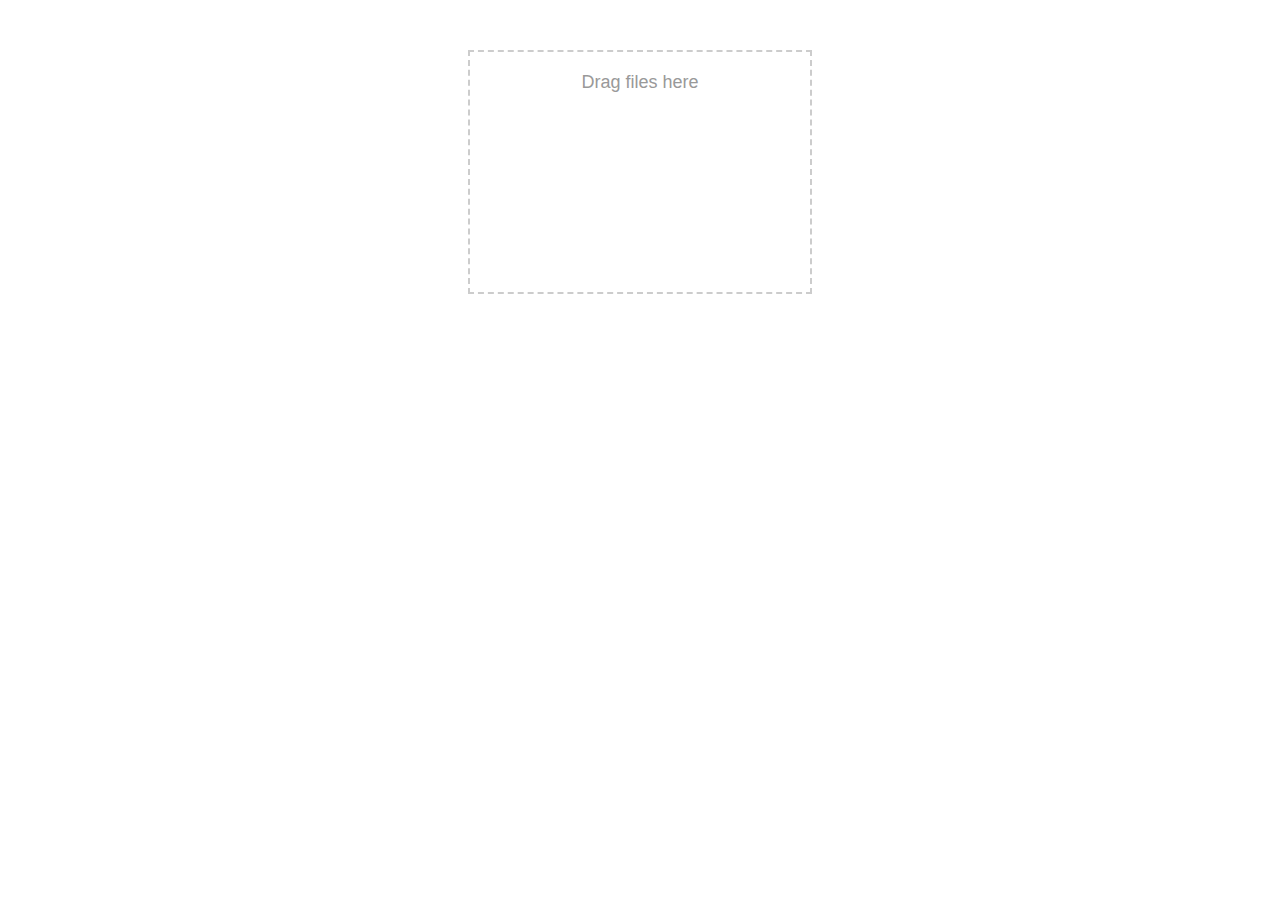
==== index.html @ c2d84fe8 "first commit" ====
<!DOCTYPE html>
<html>

<head>
    <title>Drag and Drop</title>
    <link rel="stylesheet" type="text/css" href="style.css">
</head>

<body>
    <div id="dropArea"
    ondrop="dropHandler(event);" 
    ondragover="dragOverHandler(event);"
    ondragenter="dragEnterHandler(event);"
    ondragleave="dragLeaveHandler(event);">
        <p>Drag files here</p>
    </div>

    <script src="script.js"></script>
</body>

</html>
---- style.css ----
#dropArea {
    width: 300px;
    height: 200px;
    border: 2px dashed #ccc;
    text-align: center;
    padding: 20px;
    font-family: Arial, sans-serif;
    margin: 50px auto;
}

#dropArea p {
    margin: 0;
    font-size: 18px;
    color: #999;
}

#dropArea.highlight {
    background-color: #e9f5fe;
    
}
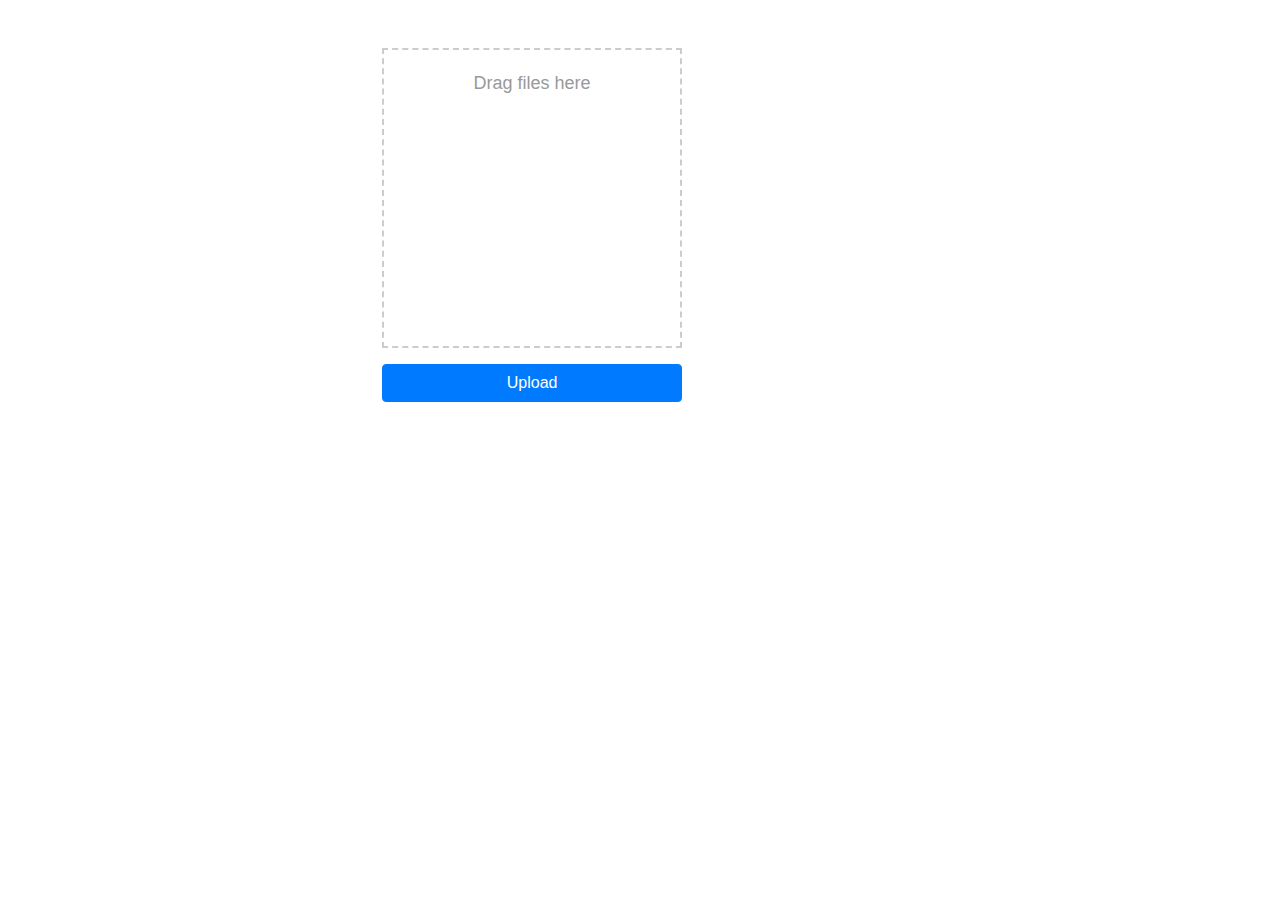
==== commit 414a0540: "Millores" ====
--- a/index.html
+++ b/index.html
@@ -4,16 +4,25 @@
 <head>
     <title>Drag and Drop</title>
     <link rel="stylesheet" type="text/css" href="style.css">
+    <link rel="stylesheet" href="https://maxcdn.bootstrapcdn.com/bootstrap/4.5.2/css/bootstrap.min.css">
 </head>
 
 <body>
-    <div id="dropArea"
-    ondrop="dropHandler(event);" 
-    ondragover="dragOverHandler(event);"
-    ondragenter="dragEnterHandler(event);"
-    ondragleave="dragLeaveHandler(event);">
-        <p>Drag files here</p>
+    <div class="row justify-content-center mt-5">
+        <div class="col-5">
+            <div id="dropArea"
+            ondrop="dropHandler(event);" 
+            ondragover="dragOverHandler(event);"
+            ondragenter="dragEnterHandler(event);"
+            ondragleave="dragLeaveHandler(event);">
+                Drag files here
+            </div>
+
+            <button type="button" class="btn btn-primary" onclick="clic(event)">Upload</button>
+
+        </div>
     </div>
+
 
     <script src="script.js"></script>
 </body>
--- a/style.css
+++ b/style.css
@@ -1,12 +1,20 @@
-#dropArea {
+/*#main {
     width: 300px;
     height: 200px;
+    margin: 50px auto;
+}
+
+#dropArea {
+    width: 100%;
+    height: 100%;
     border: 2px dashed #ccc;
     text-align: center;
     padding: 20px;
     font-family: Arial, sans-serif;
-    margin: 50px auto;
+    
 }
+
+
 
 #dropArea p {
     margin: 0;
@@ -16,5 +24,29 @@
 
 #dropArea.highlight {
     background-color: #e9f5fe;
+
+}*/
+
+
+#dropArea {
+    width: 300px;
+    height: 300px;
+    border: 2px dashed #ccc;
+    text-align: center;
+    padding: 20px;
+    font-family: Arial, sans-serif;
     
+    font-size: 18px;
+    color: #999;
+}
+
+.btn {
+    text-align: center;
+    width: 300px;
+    margin-top: 1em;
+}
+
+
+#dropArea.highlight {
+    background-color: #e9f5fe;
 }